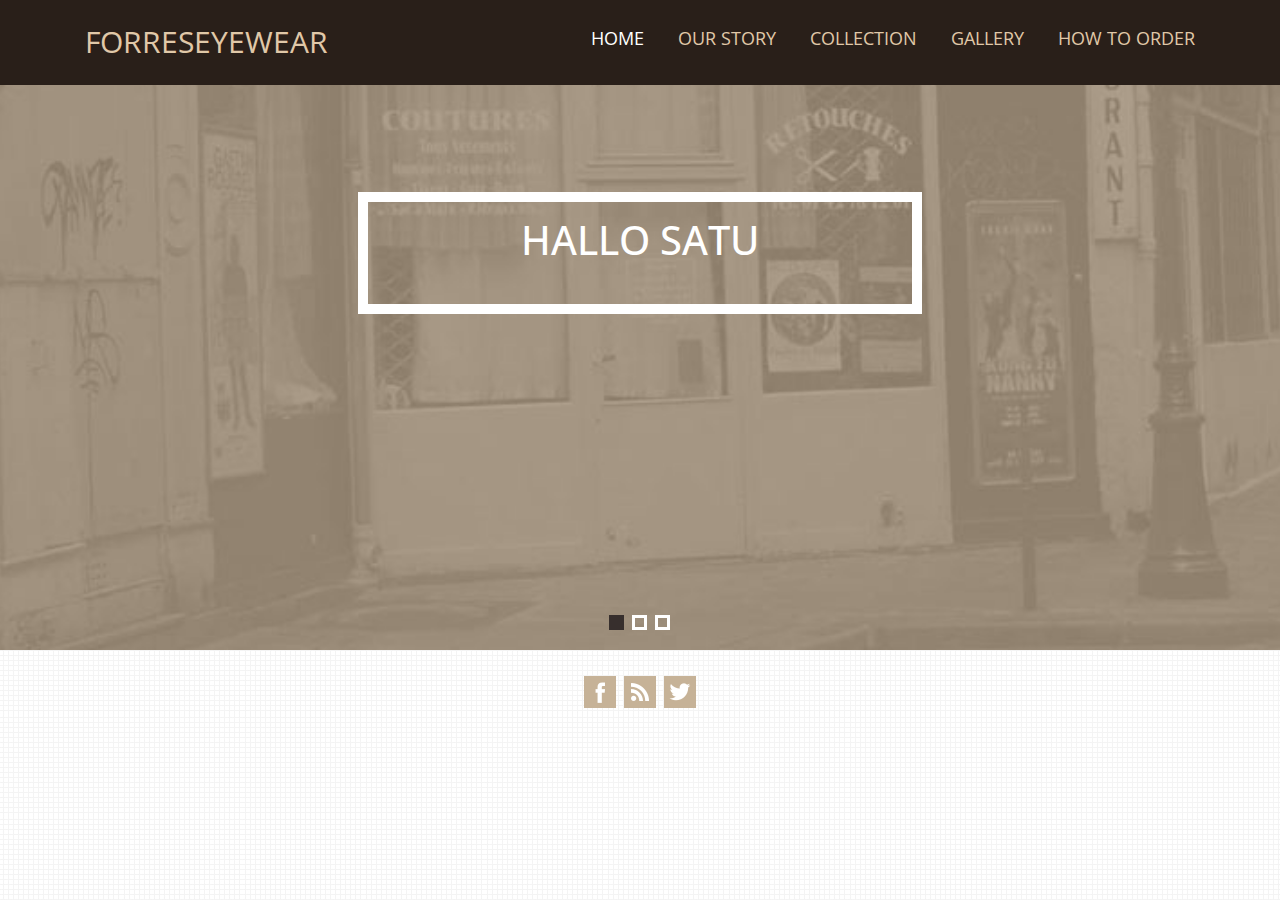
==== KERJAAN TEGAR/forreseyewear/gallery.html @ 3a23dc7f "Adding homepage and our story" ====
<!DOCTYPE HTML>
<html>
<head>
<title>Forreseyewear | Home</title>
<link href="css/bootstrap.css" rel='stylesheet' type='text/css' />

<!-- jQuery -->

<script src="js/jquery-1.11.1.min.js"></script>
<!-- Custom Theme files -->
<link href="css/style.css" rel='stylesheet' type='text/css' />
<!-- Custom Theme files -->
<meta name="viewport" content="width=device-width, initial-scale=1">

<!--webfont-->
<link href='http://fonts.googleapis.com/css?family=Open+Sans+Condensed:300,700' rel='stylesheet' type='text/css'>
<link href='http://fonts.googleapis.com/css?family=Open+Sans:100,200,300,400,500,600,700,800,900' rel='stylesheet' type='text/css'>
<!-- Add fancyBox main JS and CSS files -->
</head>
<body>
	<div class="header_top">
	  <div class="container">
		  <div class="logo">
			 <a href="index.html">Forreseyewear</a>
		  </div>
		  <div class="cssmenu">
				<ul id="nav">
					 <li class="current"><a href="index.html">Home</a></li>
					 <li><a href="ourstory.html">Our Story</a></li>
					 <li><a href="collection.html">Collection</a></li>
					 <li><a href="gallery.html">Gallery</a></li>
				     <li><a href="howtoorder.html">How to Order</a></li>
				</ul>
		    </div>
			<div class="clearfix"> </div>
	  	 </div>
	 </div>
	 <div class="wmuSlider example1 section" id="section-1">
			   <article style="position: absolute; width: 100%; opacity: 0;"> 
			   	   <div class="banner-wrap">
			   	   	 <h1>Hallo satu</h1>
				   </div>
				</article>
				<article style="position: absolute; width: 100%; opacity: 0;"> 
				   <div class="banner-wrap">
			   	   	 <h1>Hallo dua</h1>
				   </div>
				</article>
				<article style="position: absolute; width: 100%; opacity: 0;"> 
				   <div class="banner-wrap">
			   	   	 <h1>Hallo tiga</h1>
				   </div>
				</article>
				<ul class="wmuSliderPagination">
                	<li><a href="#" class="">0</a></li>
                	<li><a href="#" class="">1</a></li>
                	<li><a href="#" class="">2</a></li>
                </ul>
		  </div>
          <script src="js/jquery.wmuSlider.js"></script> 
			<script>
       			$('.example1').wmuSlider();         
   		    </script> 
     <div class="footer_bottom">
         <div class="container">
           	 <ul class="social">
				<li><a href=""> <i class="fb"> </i> </a></li>
				<li><a href=""><i class="rss"> </i> </a></li>
				<li><a href=""><i class="tw"> </i> </a></li>
			</ul>
		 </div>
     </div> 
</body>
</html>
---- KERJAAN TEGAR/forreseyewear/css/style.css ----
/*
Author: W3layout
Author URL: http://w3layouts.com
License: Creative Commons Attribution 3.0 Unported
License URL: http://creativecommons.org/licenses/by/3.0/
*/
h4, h5, h6,
h1, h2, h3 {margin-top: 0;}
ul, ol {margin: 0;}
p {margin: 0;}
html, body{
   font-family: 'Open Sans', sans-serif;
   font-size: 100%;
   background: url(../images/bg.jpg);
}
body a{
	transition:0.5s all;
	-webkit-transition:0.5s all;
	-moz-transition:0.5s all;
	-o-transition:0.5s all;
	-ms-transition:0.5s all;
}
.header_top {
	padding:1em;
	background:#291f19;
	position: fixed;
	z-index:2;
	width: 100%;
	clear: both;
	-webkit-background-size: cover;
	-moz-background-size: cover;
	-o-background-size: cover;
	background-size: cover;
	background-position: center;
	background-size: 100% 100%;
}
.logo{
	float:left;
	text-transform:uppercase;
	margin-top: 5px;
	font-family: 'Open Sans Condensed', sans-serif;
	color: #E0C8A8 !important;
	display: block;
	padding: 5px 5px;
	font-size: 30px;
	margin: 0 10px;
}
.logo > a {
    text-decoration: none !important;
	color: #E0C8A8 !important;
}
.cssmenu{
	float:right;
	text-transform:uppercase;
	margin-top: 5px;
	font-family: 'Open Sans Condensed', sans-serif;
}
#nav .current a {
	color: #FFF;
}
ul#nav {
	padding: 0;
}
.cssmenu > ul > li {
	display: inline-block;
}
.cssmenu > ul > li > a {
	color: #E0C8A8;
	display: block;
	padding: 5px 5px;
	font-size: 1.1em;
	margin: 0 10px;
}
 .cssmenu > ul > li > a:hover{
 	text-decoration:none;
 	color:#fff;
}
/**** Slider *****/
.example1{
	background: url(../images/banner.jpg) no-repeat center top;
	-webkit-background-size: cover;
	-moz-background-size: cover;
	-o-background-size: cover;
	min-height:650px;
	padding-top:12em;
}
.banner-wrap{
	width: 40%;
	margin: 0 auto;
	border: 10px solid #fff;
	text-align:center;
	padding:1em 0 2em;
}
.banner-wrap span{
	width:535px;
	height:136px;
	background:url(../images/banner_logo.png);
	display: inline-block;
}
.banner-wrap h1{
	font-family: 'Open Sans Condensed', sans-serif;
	text-transform:uppercase;
	color:#fff;
	font-size:2.5em;
}
.banner-wrap h2{
	font-family: 'Open Sans Condensed', sans-serif;
	text-transform:uppercase;
	color:#fff;
	font-size:2.5em;
}
.wmuSlider {
	position: relative;
	overflow: hidden;
}
.wmuSlider .wmuSliderWrapper article img {
	max-width: 100%;
	width: auto;
	height: auto;
	display:block;
}
/* Default Skin */
.wmuSliderPagination {
	position: absolute;
	right: 47%;
	bottom: 20px;
}
ul.wmuSliderPagination {
	padding:0;
}
.wmuSliderPagination li {
	float: left;
	margin: 0 8px 0 0;
	list-style-type: none;
}
.wmuSliderPagination a {
	display: block;
	text-indent: -9999px;
	width: 15px;
	height: 15px;
	border: 3px solid #fff;
}
.wmuSliderPagination a.wmuActive {
	background:#372f2d;
	border: 3px solid #372f2d;
}
/*--about--*/
.about{
	padding:5em 5em 5em;
}
.about_left h3{
	color:#372f2d;
	font-size:4em;
	text-transform:uppercase;
	font-family: 'Open Sans Condensed', sans-serif;
	margin-bottom: 0.2em;
}
p.m_1, p.m_2{
	color:#372f2d;
	font-size:0.85em;
	line-height:1.8em;
}
p.m_2{
	margin-top:2em;
}
.btn1 {
	border: none;
	font-family: inherit;
	font-size: inherit;
	color: inherit;
	background: none;
	cursor: pointer;
	padding: 5px 25px;
	display: inline-block;
	margin-top:1em;
	text-transform: uppercase;
	letter-spacing: 1px;
	font-family: 'Open Sans Condensed', sans-serif;
	outline: none;
	position: relative;
	-webkit-transition: all 0.3s;
	-moz-transition: all 0.3s;
	transition: all 0.3s;
	font-size: 1.5em;
}
.btn-1 {
	border:7px double #fff;
	color: #fff;
	background:#372f2d;
}
.about_left a{
	position: relative;
	z-index: 1;
}
/* Button 1b */
.btn1-1b:after {
	width: 100%;
	height: 0;
	top: 0;
	left: 0;
	background:#c6b297;
}
.btn1-1b:hover,
.btn1-1b:active {
	color:#fff;
	text-decoration:none;
}
.btn1-1b:hover:after,
.btn1-1b:active:after {
	height: 100%;
}
.btn1:after {
	content: '';
	position: absolute;
	z-index: -1;
	-webkit-transition: all 0.3s;
	-moz-transition: all 0.3s;
	transition: all 0.3s;
}
ul.portfolio_grids {
	padding: 0;
	list-style: none;
}
ul.portfolio_grids li {
	width: 19.9999%;
	float: left;
}
.view {
   overflow: hidden;
   position: relative;
   text-align: center;
   cursor: default;
}
.view .mask,.view .content {
   position: absolute;
   overflow: hidden;
   top: 0;
   left: 0;
}
.view h3 {
   text-transform: uppercase;
   color: #fff;
   text-align: center;
   position: relative;
   font-size:2em;
   padding: 10px 10px 0;
   font-family: 'Open Sans Condensed', sans-serif;
   margin-bottom: 0;
}
.view h4 {
   text-transform: uppercase;
   color: #fff;
   text-align: center;
   position: relative;
   font-size:4em;
   padding: 10px 10px 20px;
   font-family: 'Open Sans Condensed', sans-serif;
}
.view p {
  font-size: 0.8125em;
	position: relative;
	color: #FFF;
	padding: 10px 20px 20px;
	text-align: center;
	line-height: 1.5em;
}
.info {
   display: inline-block;
   text-decoration: none;
   padding:0 40px;
   background:none;
   font-size:2em;
   border-top:1px solid #fff;
   border-bottom:1px solid #fff;
   color: #fff;
   text-transform: uppercase;
    font-family: 'Open Sans Condensed', sans-serif;
}
.info:hover {
   color:#000;
}
.view-fifth img {
   -webkit-transition: all 0.3s ease-in-out;
   -moz-transition: all 0.3s ease-in-out;
   -o-transition: all 0.3s ease-in-out;
   -ms-transition: all 0.3s ease-in-out;
   transition: all 0.3s ease-in-out;
}
.view-fifth .mask {
   background-color:#c6b297;
   -webkit-transform: translateX(-330px);
   -moz-transform: translateX(-330px);
   -o-transform: translateX(-330px);
   -ms-transform: translateX(-330px);
   transform: translateX(-330px);
   -ms-filter: "progid: DXImageTransform.Microsoft.Alpha(Opacity=100)";
   filter: alpha(opacity=100);
   opacity: 1;
   -webkit-transition: all 0.3s ease-in-out;
   -moz-transition: all 0.3s ease-in-out;
   -o-transition: all 0.3s ease-in-out;
   -ms-transition: all 0.3s ease-in-out;
   transition: all 0.3s ease-in-out;
   padding:1em;
   width:100%;
   height:100%;
}
.view-fifth .mask1 {
	border:5px solid #fff;
	padding: 1em 0;
}
.view-fifth h2 {
    color: #fff;
}
.view-fifth p {
   color: #fff;
   -webkit-transition: all 0.2s linear;
   -moz-transition: all 0.2s linear;
   -o-transition: all 0.2s linear;
   -ms-transition: all 0.2s linear;
   transition: all 0.2s linear;
}
.view-fifth:hover .mask {
   -webkit-transform: translateX(0px);
   -moz-transform: translateX(0px);
   -o-transform: translateX(0px);
   -ms-transform: translateX(0px);
   transform: translateX(0px);
}
.video {
	padding:5em 0;
}
h4.m_3{
	font-family: 'Open Sans Condensed', sans-serif;
	font-size:4em;
	text-transform:uppercase;
	color:#000;
}
h5.m_4{
	font-family: 'Open Sans Condensed', sans-serif;
	font-size: 12em;
	text-transform: uppercase;
	color: #000;
	line-height: 0.7em;
}
.video_btn{
	text-align:center;
	margin-top: 2em;
}
.contact{
	background: url(../images/map.jpg)no-repeat center #372f2d;
	padding:5em 0;
}
ul.list{
	padding:0;
	list-style:none;
}
ul.list li.list1{
	border-bottom: 1px dashed #555;
	margin-bottom: 1em;
	padding-bottom: 1em;
}
ul.list li.last{
	border-bottom:0;
	margin-bottom:0;
	padding-bottom:0;
}
i.icon1{
	width: 60px;
	height: 60px;
	background: url(../images/img-sprite.png)no-repeat -6px -8px;
	float: left;
	margin-right: 0.5em;
}
p.address{
	float:left;
	color:#ccc;
	font-size:1em;
	margin-top: 20px;
}
span.phone{
	color:#fff;
}
span.email a{
	color:#ccc;
	font-style: italic;
}
i.icon2{
	width: 60px;
	height: 60px;
	background: url(../images/img-sprite.png)no-repeat -75px -8px;
	float: left;
	margin-right: 0.5em;
}
i.icon3{
	width: 60px;
	height: 60px;
	background: url(../images/img-sprite.png)no-repeat -145px -8px;
	float: left;
	margin-right: 0.5em;
}
i.icon4{
	width: 60px;
	height: 60px;
	background: url(../images/img-sprite.png)no-repeat -217px -8px;
	float: left;
	margin-right: 0.5em;
}
.contact-form input[type="text"] {
	display: block;
	width: 100%;
	padding: 10px;
	border: 1px solid #ddd;
	outline: none;
	margin: 1.5em 0;
	font-size: 0.85em;
	color: #999;
}
.contact-form textarea {
	display: block;
	width: 100%;
	padding: 10px;
	border: 1px solid #ddd;
	outline: none;
	margin: 1.5em 0;
	font-size: 0.85em;
	color: #999;
	height: 200px;
	resize: none;
}
.contact-form label {
	position: relative;
	z-index: 1;
}
.btn2{
	cursor: pointer;
	padding: 0px 30px;
	display: inline-block;
	text-transform: uppercase;
	letter-spacing: 1px;
	font-family: 'Open Sans Condensed', sans-serif;
	outline: none;
	position: relative;
	-webkit-transition: all 0.3s;
	-moz-transition: all 0.3s;
	transition: all 0.3s;
	font-size: 1.5em;
}
.btn-2{
	border: 7px double #000;
	color: #000;
	background: #c6b297;
}
.btn-2:hover{
	color:#000;
}
.btn2-1b:after {
	width: 100%;
	height: 0;
	top: 0;
	left: 0;
	background:#000;
	color:#fff;
}
.btn2:after {
	content: '';
	position: absolute;
	z-index: -1;
	-webkit-transition: all 0.3s;
	-moz-transition: all 0.3s;
	transition: all 0.3s;
}
.btn2-1b:hover:after, .btn2-1b:active:after {
	height: 100%;
	color:#fff;
}
.contact-form input[type="submit"] {
	-webkit-appearance: none;
	cursor: pointer;
	border: none;
	outline: none;
	background: none;
	text-transform: uppercase;
	font-weight: 100;
	font-family: 'Open Sans Condensed', sans-serif;
}
.contact-form input[type="submit"]:hover{
	color:#fff;
}
h3.head{
	color:#c6b297;
	font-family: 'Open Sans Condensed', sans-serif;
	text-transform:uppercase;
	font-size:4em;
	text-align:center;
	margin-bottom:1em;
}
.footer_bottom{
	padding:1.5em 0 1em;
}
p.copy {
	float:left;
	font-size: 0.85em;
	color: #949494;
	margin-top: 10px;
}
ul.social {
	padding: 0;
	list-style: none;
	text-align: center;
}
ul.social li:first-child {
	margin-left: 0;
}
ul.social li{
	display: inline-block;
}
ul.social li a i {
	width: 36px;
	height: 36px;
	display: block;
	background: url(../images/social.png)no-repeat;
}
ul.social li a i:hover{
	opacity:0.8;
}
ul.social li a i.fb {
	background-position:-8px -4px;
}
ul.social li a i.rss {
	background-position:-52px -4px;
}
ul.social li a i.tw{
	background-position:-96px -4px;
}
/*--responsive design--*/
@media (max-width:1366px){
.banner-wrap {
	width: 41%;
}
.view h4 {
	padding:10px 10px 0;
}
.view h3 {
	line-height: 12px;
}
}
@media (max-width:1280px){
.banner-wrap {
	width: 44%;
}
}
@media (max-width:1024px){
.banner-wrap span {
	width: 382px;
	height: 100px;
	background-size: 104%;
}
.banner-wrap {
	width: 44%;
	padding:1em 0;
}
.example1 {
	min-height: 600px;
}
p.m_2 {
	display: none;
}
.view h3 {
	line-height: 12px;
	padding:0;
	font-size:1.1em;
}
.view h4 {
	padding: 10px 10px 0px;
	font-size:1.5em;
}
.info {
	font-size:1.1em;
}
h4.m_3 {
	font-size: 3em;
}
h5.m_4 {
	font-size:10em;
}
}
@media (max-width:800px){
.banner-wrap span {
	width: 295px;
	height: 80px;
	background-size: 104%;
}
.video_frame{
	margin-bottom:2em;
}
.banner-wrap h1, .banner-wrap h2{
	font-size: 2em;
}
.example1 {
	min-height: 500px;
	padding-top: 10em;
}
.about_right {
	text-align:center;
}
.about_left h3 {
	font-size: 3em;
}
h4.m_3, h5.m_4 {
	text-align: center;
}
.about_right img{
	width:32%;
}
}
@media (max-width:768px){
.cssmenu > ul > li > a {
	margin: 0 4px;
}
.view-fifth .mask {
	padding:5px;
}
}
@media (max-width:640px){
.cssmenu > ul > li > a {
	margin: 0 0px;
	font-size: 1em;
}
.about {
	padding: 3em 0 0;
}
h5.m_4 {
	font-size: 6em;
}
.view-fifth .mask1 {
	border: 2px solid #fff;
}
.cssmenu {
	margin-top: 6px;
}
.banner-wrap span {
	width: 240px;
	height: 65px;
	background-size: 104%;
}
.example1 {
	min-height: 400px;
	padding-top:7em;
}
.wmuSliderPagination {
	right: 44%;
}
.header_top {
	padding: 0.5em;
}
.about_right img{
	width:30%;
}
.view-fifth .mask {
	padding:0;
}
.view h4 {
	padding: 10px 10px 0px;
	font-size: 1.5em;
}
.view h3 {
	font-size: 1em;
}
.info {
	font-size: 1.1em;
}
}
@media (max-width:480px){
.logo{
	float:none;
}
.about_left h3 {
	font-size: 2em;
}
.btn1 {
	padding: 2px 15px;
	font-size:1.1em;
}
.info{
	padding:0;
}
.view-fifth .mask1 {
	padding:5px;
}
.cssmenu{
	float:none;
}
.header_top {
	text-align:center;
}
.banner-wrap {
	width: 50%;
	padding: 1em 0;
	border: 5px solid #fff;
}
.banner-wrap h1, .banner-wrap h2 {
	font-size: 1.5em;
}
.banner-wrap span {
	width: 210px;
	height: 60px;
	background-size: 104%;
}
.example1 {
	min-height: 400px;
	padding-top: 9em;
}
.wmuSliderPagination {
	right: 42%;
}
h4.m_3 {
	font-size:2em;
}
h5.m_4 {
	font-size:4em;
}
.view h4 {
	padding: 10px 10px 0px;
	font-size: 1em;
}
.view h3 {
	font-size:0.85em;
}
.info {
	font-size:0.85em;
}
h3.head {
	font-size: 2em;
}
.contact{
	padding:3em 0;
}
}
@media (max-width:320px){
.cssmenu > ul > li > a {
	margin: 0 0px;
	font-size: 12px;
	padding: 0px 1px;
}
.cssmenu {
	text-align: left;
}
.header_top {
	padding: 10px 0;
}
.banner-wrap {
	width:60%;
	padding:10px 0 0;
}
.banner-wrap span {
	width: 160px;
	height: 43px;
	background-size: 104%;
}
.banner-wrap h1, .banner-wrap h2 {
	font-size:1em;
}
.example1 {
	min-height: 320px;
	padding-top: 8em;
}
.wmuSliderPagination {
	right: 38%;
}
.about_left h3 {
	font-size: 2em;
}
p.m_1, p.m_2 {
	color: #372f2d;
	font-size: 0.8125em;
	line-height: 1.8em;
}
.btn1 {
	font-size:1.2em;
	padding: 2px 20px;
}
.about_right {
	text-align: center;
	margin-top: 2em;
}
}
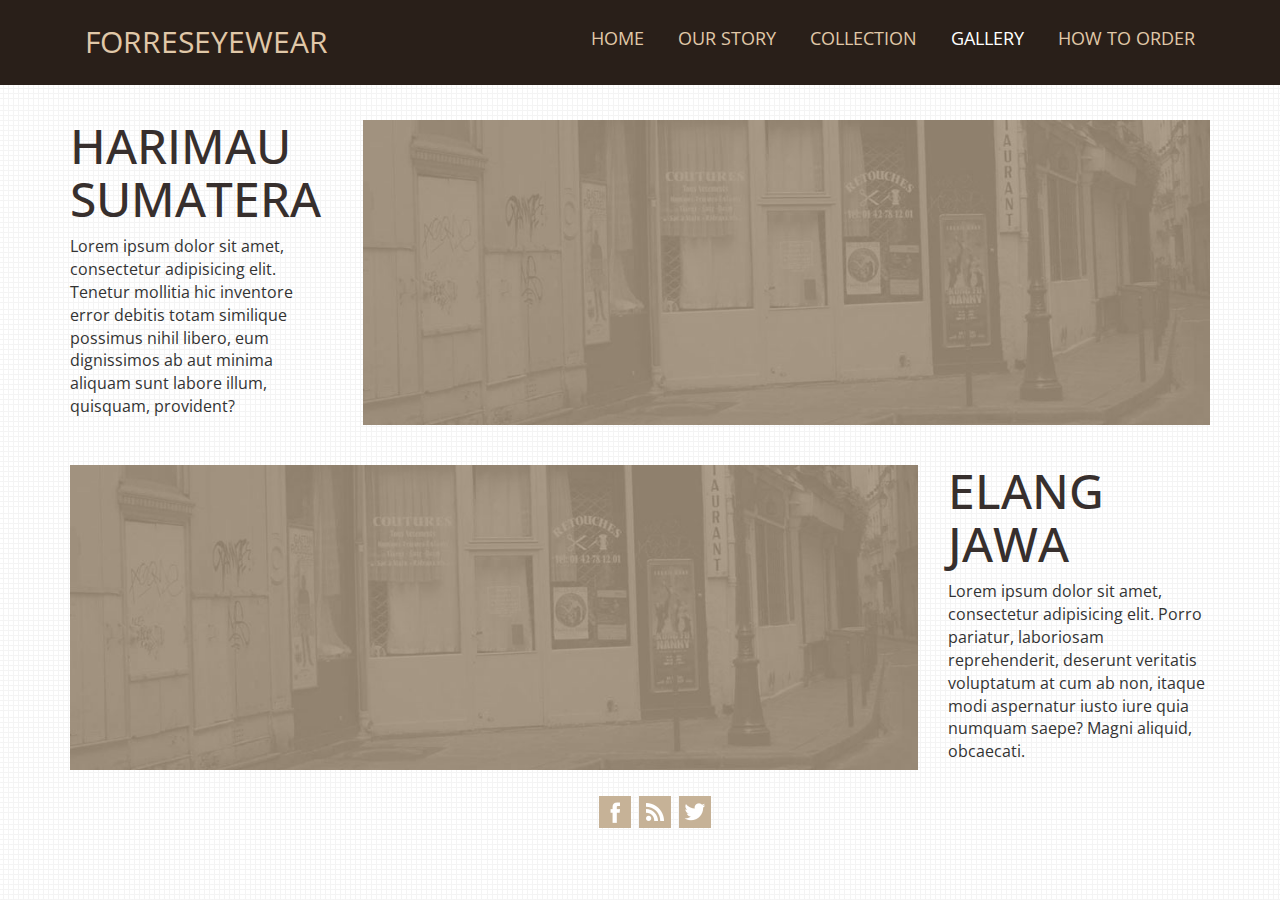
==== commit bcf0a14d: "Adding Collection and Gallery" ====
--- a/KERJAAN TEGAR/forreseyewear/gallery.html
+++ b/KERJAAN TEGAR/forreseyewear/gallery.html
@@ -25,42 +25,45 @@
 		  </div>
 		  <div class="cssmenu">
 				<ul id="nav">
-					 <li class="current"><a href="index.html">Home</a></li>
+					 <li><a href="index.html">Home</a></li>
 					 <li><a href="ourstory.html">Our Story</a></li>
 					 <li><a href="collection.html">Collection</a></li>
-					 <li><a href="gallery.html">Gallery</a></li>
+					 <li class="current"><a href="gallery.html">Gallery</a></li>
 				     <li><a href="howtoorder.html">How to Order</a></li>
 				</ul>
 		    </div>
 			<div class="clearfix"> </div>
 	  	 </div>
 	 </div>
-	 <div class="wmuSlider example1 section" id="section-1">
-			   <article style="position: absolute; width: 100%; opacity: 0;"> 
-			   	   <div class="banner-wrap">
-			   	   	 <h1>Hallo satu</h1>
-				   </div>
-				</article>
-				<article style="position: absolute; width: 100%; opacity: 0;"> 
-				   <div class="banner-wrap">
-			   	   	 <h1>Hallo dua</h1>
-				   </div>
-				</article>
-				<article style="position: absolute; width: 100%; opacity: 0;"> 
-				   <div class="banner-wrap">
-			   	   	 <h1>Hallo tiga</h1>
-				   </div>
-				</article>
-				<ul class="wmuSliderPagination">
-                	<li><a href="#" class="">0</a></li>
-                	<li><a href="#" class="">1</a></li>
-                	<li><a href="#" class="">2</a></li>
-                </ul>
-		  </div>
-          <script src="js/jquery.wmuSlider.js"></script> 
-			<script>
-       			$('.example1').wmuSlider();         
-   		    </script> 
+	<div class="main">
+   	  <div class="about">
+   	    <div class="container">
+	    	<div class="row" style="margin-top:40px;">
+	    		<div class="col-lg-3 gal-title">
+	    			<h3>Harimau Sumatera</h3>
+	    			<p>
+	    				Lorem ipsum dolor sit amet, consectetur adipisicing elit. Tenetur mollitia hic inventore error debitis totam similique possimus nihil libero, eum dignissimos ab aut minima aliquam sunt labore illum, quisquam, provident?
+	    			</p>
+	    		</div>
+	    		<div class="col-lg-9 gal-pic">
+	    			<img src="images/banner.jpg" alt="">
+	    		</div>
+	    	</div> 	
+	    	<div class="clearfix">
+	    		
+	    	</div>	
+	    	<div class="row" style="margin-top:40px;">
+	    		<div class="col-lg-9 gal-pic">
+	    			<img src="images/banner.jpg" alt="">
+	    		</div>
+	    		<div class="col-lg-3 gal-title">
+	    			<h3>Elang Jawa</h3>
+	    			<p>
+	    				Lorem ipsum dolor sit amet, consectetur adipisicing elit. Porro pariatur, laboriosam reprehenderit, deserunt veritatis voluptatum at cum ab non, itaque modi aspernatur iusto iure quia numquam saepe? Magni aliquid, obcaecati.
+	    			</p>
+	    		</div>
+	    	</div> 		
+
      <div class="footer_bottom">
          <div class="container">
            	 <ul class="social">
--- a/KERJAAN TEGAR/forreseyewear/css/style.css
+++ b/KERJAAN TEGAR/forreseyewear/css/style.css
@@ -146,7 +146,7 @@
 }
 /*--about--*/
 .about{
-	padding:5em 5em 5em;
+	padding:5em 0 0;
 }
 .about_left h3{
 	color:#372f2d;
@@ -155,6 +155,38 @@
 	font-family: 'Open Sans Condensed', sans-serif;
 	margin-bottom: 0.2em;
 }
+.cat-title h3{
+	color:#372f2d;
+	font-size:4em;
+	text-transform:uppercase;
+	font-family: 'Open Sans Condensed', sans-serif;
+	margin-bottom: 0.2em;
+	text-align: center;
+}
+.cat-title img{
+	width: 100%;
+}
+
+.gal-title h3
+{
+	color:#372f2d;
+	font-size:3em;
+	text-transform:uppercase;
+	font-family: 'Open Sans Condensed', sans-serif;
+	margin-bottom: 0.2em;
+}
+.gal-pic img
+{
+	width: 100%;	
+}
+.collection-title{
+	color:#372f2d;
+	font-size:4em;
+	text-transform:uppercase;
+	font-family: 'Open Sans Condensed', sans-serif;
+	margin-bottom: 0.2em;
+}
+
 p.m_1, p.m_2{
 	color:#372f2d;
 	font-size:0.85em;
